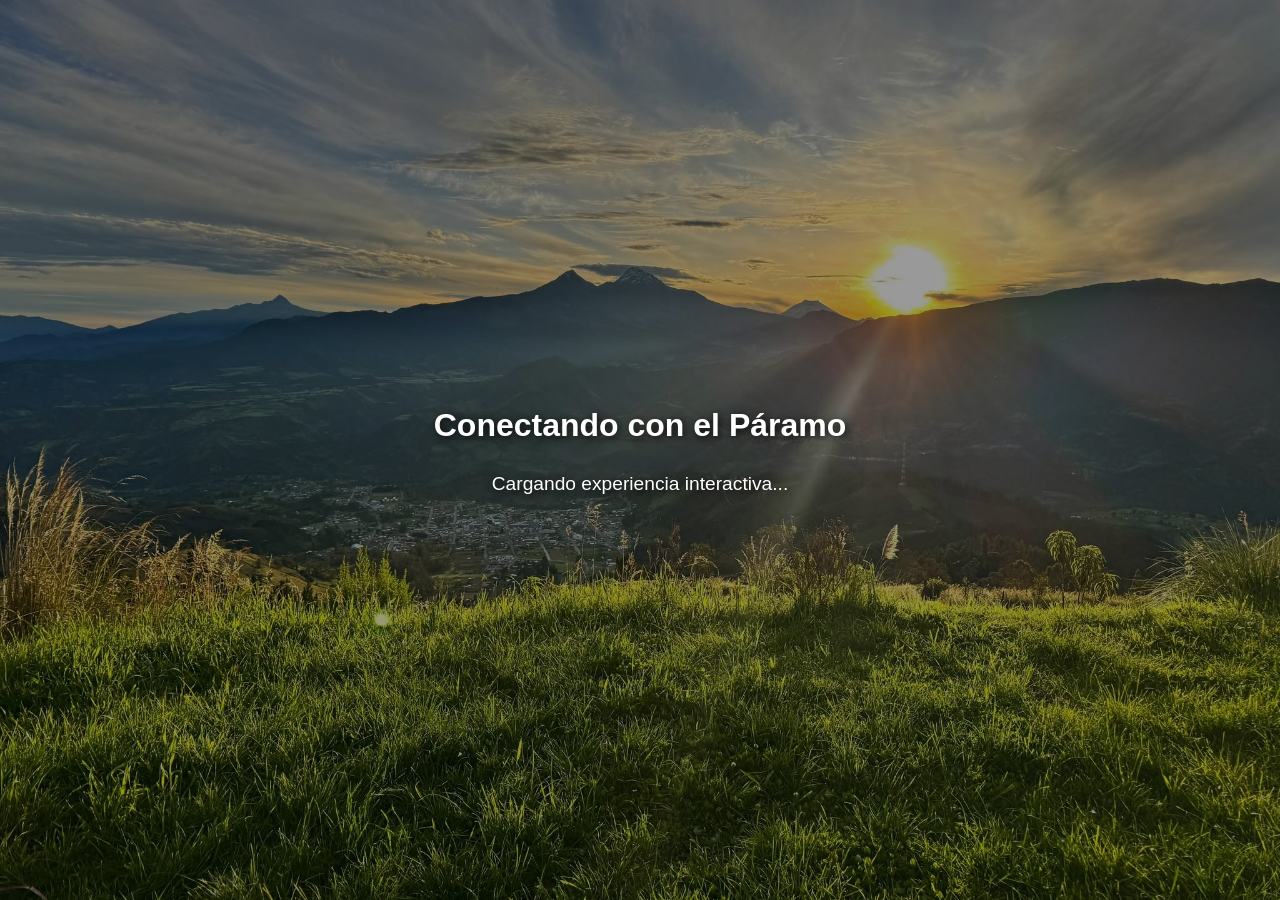
==== index.html @ f32546e9 "index con responsive" ====
<!doctype html>
<html lang="en">
    <head>
        <meta charset="utf-8">
        <meta http-equiv="X-UA-Compatible" content="IE=edge">
        <meta name="viewport" content="width=device-width, initial-scale=1.0, maximum-scale=1.0, user-scalable=no" />        <meta name="mobile-web-app-capable" content="yes">
        <meta name="apple-mobile-web-app-capable" content="yes">
        <link rel="stylesheet" href="css/leaflet.css">
        <link rel="stylesheet" href="css/L.Control.Layers.Tree.css">
        <link rel="stylesheet" href="css/qgis2web.css">
        <link rel="stylesheet" href="css/fontawesome-all.min.css">
        <link rel="stylesheet" href="css/leaflet-search.css">
        <link rel="stylesheet" href="css/leaflet.photon.css">
        <link rel="stylesheet" href="css/leaflet-measure.css">
        <style>
        html, body, #map {
            width: 100%;
            height: 100%;
            padding: 0;
            margin: 0;
        }
        </style>
        <title></title>
        <style>
    /* Diseño Responsivo SP */
    @media (max-width: 768px) {
        #panel-contexto-SP {
            /* Centra el panel ignorando el left de 60px */
            left: 50% !important;
            transform: translateX(-50%) !important;
            width: 90% !important; /* Toma el 90% del ancho del celular */
            top: 10px !important;
            padding: 15px !important;
        }
        
        #panel-contexto-SP h2 {
            font-size: 1.2rem !important;
        }

        /* Baja los botones de zoom de Leaflet para que el panel no los tape */
        .leaflet-top.leaflet-left {
            top: 280px !important; 
        }

        /* Ajusta el tamaño de la fuente en el Splash Screen */
        #splashScreen_SP h1 {
            font-size: 1.8rem !important;
            text-align: center;
            padding: 0 10px;
        }
    }
</style>
    </head>
    <body>
<!-- PANTALLA DE CARGA (Splash Screen) -->
<div id="splashScreen_SP" style="
    position: fixed; 
    z-index: 9999; 
    top: 0; 
    left: 0; 
    width: 100%; 
    height: 100%; 
    background-image: url('fotos/carrusel.jpg'); /* Asegúrate de poner aquí el nombre real de tu foto */
    background-size: cover; 
    background-position: center; 
    display: flex; 
    flex-direction: column; 
    justify-content: center; 
    align-items: center; 
    transition: opacity 1s ease; 
    color: white; 
    font-family: sans-serif;
    text-shadow: 2px 2px 8px rgba(0,0,0,0.9); /* Sombra intensa para que el texto resalte */
    ">
    
    <!-- Capa oscura semitransparente para no perder legibilidad si la foto es muy brillante -->
    <div style="position: absolute; top: 0; left: 0; width: 100%; height: 100%; background: rgba(0, 0, 0, 0.4); z-index: -1;"></div>
    
    <h1 style="margin-bottom: 10px; z-index: 1;">Conectando con el Páramo</h1>
    <p style="font-size: 1.2rem; z-index: 1;">Cargando experiencia interactiva...</p>
</div>

<!-- Panel de Contexto -->
<div id="panel-contexto-SP" style="
    position: absolute; 
    top: 20px; 
    left: 60px; /* Lo movemos un poco a la derecha para que no tape los botones de zoom */
    z-index: 1000; /* Obliga al cuadro a flotar SOBRE el mapa */
    background: rgba(255, 255, 255, 0.95); 
    padding: 20px; 
    border-radius: 12px; 
    width: 320px; 
    box-shadow: 0px 4px 15px rgba(0,0,0,0.3);
    font-family: Arial, sans-serif;">
    
    <h2 style="color: #2c7a3f; margin-top: 0;">Sendero Interpretativo</h2>
    <p style="font-size: 14px; color: #333; line-height: 1.5;">
        Bienvenido al mapa interactivo de Sigchos. Explora la riqueza del ecosistema haciendo clic en cada una de las paradas. 
        Este recorrido conecta el conocimiento ancestral con la conservación del páramo.
    </p>
    
    <!-- Carrusel de fotos deslizable -->
    <div style="display: flex; overflow-x: auto; gap: 10px; padding-bottom: 5px; margin-top: 15px;">
        <!-- Foto 1 -->
        <img src="fotos/imagen8.jpeg" alt="Vista del sendero" style="height: 140px; width: auto; border-radius: 8px; flex-shrink: 0; object-fit: cover;">
        <!-- Foto 2 -->
        <img src="fotos/carrusel3.jpg" alt="Vista del ecosistema" style="height: 140px; width: auto; border-radius: 8px; flex-shrink: 0; object-fit: cover;">
        <!-- Foto 3 -->
        <img src="fotos/carrusel2.jpg" alt="Vista del recorrido" style="height: 140px; width: auto; border-radius: 8px; flex-shrink: 0; object-fit: cover;">
    </div>
    
</div>
</div>
        <div id="map">
        </div>
        <script src="js/qgis2web_expressions.js"></script>
        <script src="js/leaflet.js"></script>
        <script src="js/L.Control.Layers.Tree.min.js"></script>
        <script src="js/leaflet.rotatedMarker.js"></script>
        <script src="js/leaflet.pattern.js"></script>
        <script src="js/leaflet-hash.js"></script>
        <script src="js/Autolinker.min.js"></script>
        <script src="js/rbush.min.js"></script>
        <script src="js/labelgun.min.js"></script>
        <script src="js/labels.js"></script>
        <script src="js/leaflet.photon.js"></script>
        <script src="js/leaflet-measure.js"></script>
        <script src="js/leaflet-search.js"></script>
        <script src="data/ProvinciaCotopaxi_1.js"></script>
        <script src="data/LodgeIntiAmanta_2.js"></script>
        <script src="data/CantnSigchos_3.js"></script>
        <script src="data/puntos_interactivos_4.js"></script>
        <script src="data/Sendero_5.js"></script>
        <script>
        var map = L.map('map', {
            zoomControl:false, maxZoom:28, minZoom:1
        }).fitBounds([[-0.7333629270259919,-78.93676258982966],[-0.7098990070241081,-78.90388383290393]]);
        var hash = new L.Hash(map);
        map.attributionControl.setPrefix('<a href="https://github.com/qgis2web/qgis2web" target="_blank">qgis2web</a> &middot; <a href="https://leafletjs.com" title="A JS library for interactive maps">Leaflet</a> &middot; <a href="https://qgis.org">QGIS</a>');
        var autolinker = new Autolinker({truncate: {length: 30, location: 'smart'}});
        // remove popup's row if "visible-with-data"
        function removeEmptyRowsFromPopupContent(content, feature) {
         var tempDiv = document.createElement('div');
         tempDiv.innerHTML = content;
         var rows = tempDiv.querySelectorAll('tr');
         for (var i = 0; i < rows.length; i++) {
             var td = rows[i].querySelector('td.visible-with-data');
             var key = td ? td.id : '';
             if (td && td.classList.contains('visible-with-data') && feature.properties[key] == null) {
                 rows[i].parentNode.removeChild(rows[i]);
             }
         }
         return tempDiv.innerHTML;
        }
        // modify popup if contains media
        function addClassToPopupIfMedia(content, popup) {
            var tempDiv = document.createElement('div');
            tempDiv.innerHTML = content;
            var imgTd = tempDiv.querySelector('td img');
            if (imgTd) {
                var src = imgTd.getAttribute('src');
                if (/\.(jpg|jpeg|png|gif|bmp|webp|avif)$/i.test(src)) {
                    popup._contentNode.classList.add('media');
                    var img = popup._contentNode.querySelector('td img');
                    if (img) {
                        // If already loaded (cache), update immediately
                        if (img.complete && img.naturalHeight > 0) {
                            popup.update();
                        } else {
                            img.addEventListener('load', function() {
                                popup.update();
                            });
                            img.addEventListener('error', function() {
                                popup.update();
                            });
                        }
                    }
                } else if (/\.(mp3|wav|ogg|aac)$/i.test(src)) {
                    var audio = document.createElement('audio');
                    audio.controls = true;
                    audio.src = src;
                    imgTd.parentNode.replaceChild(audio, imgTd);
                    popup._contentNode.classList.add('media');
                    setTimeout(function() {
                        popup.setContent(tempDiv.innerHTML);
                        popup.update();
                    }, 10);
                } else if (/\.(mp4|webm|ogg|mov)$/i.test(src)) {
                    var video = document.createElement('video');
                    video.controls = true;
                    video.src = src;
                    video.style.width = "400px";
                    video.style.height = "300px";
                    video.style.maxHeight = "60vh";
                    video.style.maxWidth = "60vw";
                    imgTd.parentNode.replaceChild(video, imgTd);
                    popup._contentNode.classList.add('media');
                    // Aggiorna il popup quando il video carica i metadati
                    video.addEventListener('loadedmetadata', function() {
                        popup.update();
                    });
                    setTimeout(function() {
                        popup.setContent(tempDiv.innerHTML);
                        popup.update();
                    }, 10);
                } else {
                    popup._contentNode.classList.remove('media');
                }
            } else {
                popup._contentNode.classList.remove('media');
            }
        }
        var zoomControl = L.control.zoom({
            position: 'topleft'
        }).addTo(map);
        var measureControl = new L.Control.Measure({
            position: 'topleft',
            primaryLengthUnit: 'meters',
            secondaryLengthUnit: 'kilometers',
            primaryAreaUnit: 'sqmeters',
            secondaryAreaUnit: 'hectares'
        });
        measureControl.addTo(map);
        document.getElementsByClassName('leaflet-control-measure-toggle')[0].innerHTML = '';
        document.getElementsByClassName('leaflet-control-measure-toggle')[0].className += ' fas fa-ruler';
        var bounds_group = new L.featureGroup([]);
        function setBounds() {
        }
        map.createPane('pane_GoogleSatellite_0');
        map.getPane('pane_GoogleSatellite_0').style.zIndex = 400;
        var layer_GoogleSatellite_0 = L.tileLayer('https://mt1.google.com/vt/lyrs=s&x={x}&y={y}&z={z}', {
            pane: 'pane_GoogleSatellite_0',
            opacity: 1.0,
            attribution: '<a href="https://www.google.at/permissions/geoguidelines/attr-guide.html">Map data ©2015 Google</a>',
            minZoom: 1,
            maxZoom: 28,
            minNativeZoom: 0,
            maxNativeZoom: 20
        });
        layer_GoogleSatellite_0;
        map.addLayer(layer_GoogleSatellite_0);
        function pop_ProvinciaCotopaxi_1(feature, layer) {
            var popupContent = '<table>\
                    <tr>\
                        <td colspan="2">' + (feature.properties['GID_1'] !== null ? autolinker.link(String(feature.properties['GID_1']).replace(/'/g, '\'').toLocaleString()) : '') + '</td>\
                    </tr>\
                    <tr>\
                        <td colspan="2">' + (feature.properties['GID_0'] !== null ? autolinker.link(String(feature.properties['GID_0']).replace(/'/g, '\'').toLocaleString()) : '') + '</td>\
                    </tr>\
                    <tr>\
                        <td colspan="2">' + (feature.properties['COUNTRY'] !== null ? autolinker.link(String(feature.properties['COUNTRY']).replace(/'/g, '\'').toLocaleString()) : '') + '</td>\
                    </tr>\
                    <tr>\
                        <td colspan="2">' + (feature.properties['NAME_1'] !== null ? autolinker.link(String(feature.properties['NAME_1']).replace(/'/g, '\'').toLocaleString()) : '') + '</td>\
                    </tr>\
                    <tr>\
                        <td colspan="2">' + (feature.properties['VARNAME_1'] !== null ? autolinker.link(String(feature.properties['VARNAME_1']).replace(/'/g, '\'').toLocaleString()) : '') + '</td>\
                    </tr>\
                    <tr>\
                        <td colspan="2">' + (feature.properties['NL_NAME_1'] !== null ? autolinker.link(String(feature.properties['NL_NAME_1']).replace(/'/g, '\'').toLocaleString()) : '') + '</td>\
                    </tr>\
                    <tr>\
                        <td colspan="2">' + (feature.properties['TYPE_1'] !== null ? autolinker.link(String(feature.properties['TYPE_1']).replace(/'/g, '\'').toLocaleString()) : '') + '</td>\
                    </tr>\
                    <tr>\
                        <td colspan="2">' + (feature.properties['ENGTYPE_1'] !== null ? autolinker.link(String(feature.properties['ENGTYPE_1']).replace(/'/g, '\'').toLocaleString()) : '') + '</td>\
                    </tr>\
                    <tr>\
                        <td colspan="2">' + (feature.properties['CC_1'] !== null ? autolinker.link(String(feature.properties['CC_1']).replace(/'/g, '\'').toLocaleString()) : '') + '</td>\
                    </tr>\
                    <tr>\
                        <td colspan="2">' + (feature.properties['HASC_1'] !== null ? autolinker.link(String(feature.properties['HASC_1']).replace(/'/g, '\'').toLocaleString()) : '') + '</td>\
                    </tr>\
                    <tr>\
                        <td colspan="2">' + (feature.properties['ISO_1'] !== null ? autolinker.link(String(feature.properties['ISO_1']).replace(/'/g, '\'').toLocaleString()) : '') + '</td>\
                    </tr>\
                </table>';
            var content = removeEmptyRowsFromPopupContent(popupContent, feature);
			layer.on('popupopen', function(e) {
				addClassToPopupIfMedia(content, e.popup);
			});
			layer.bindPopup(content, { maxHeight: 400 });
        }

        function style_ProvinciaCotopaxi_1_0() {
            return {
                pane: 'pane_ProvinciaCotopaxi_1',
                opacity: 1,
                color: 'rgba(255,255,255,1.0)',
                dashArray: '',
                lineCap: 'butt',
                lineJoin: 'miter',
                weight: 3.0, 
                fill: true,
                fillOpacity: 1,
                fillColor: 'rgba(224,142,94,0.3058823529411765)',
                interactive: false,
            }
        }
        map.createPane('pane_ProvinciaCotopaxi_1');
        map.getPane('pane_ProvinciaCotopaxi_1').style.zIndex = 401;
        map.getPane('pane_ProvinciaCotopaxi_1').style['mix-blend-mode'] = 'normal';
        var layer_ProvinciaCotopaxi_1 = new L.geoJson(json_ProvinciaCotopaxi_1, {
            attribution: '',
            interactive: false,
            dataVar: 'json_ProvinciaCotopaxi_1',
            layerName: 'layer_ProvinciaCotopaxi_1',
            pane: 'pane_ProvinciaCotopaxi_1',
            onEachFeature: pop_ProvinciaCotopaxi_1,
            style: style_ProvinciaCotopaxi_1_0,
        });
        bounds_group.addLayer(layer_ProvinciaCotopaxi_1);
        map.addLayer(layer_ProvinciaCotopaxi_1);
        function pop_LodgeIntiAmanta_2(feature, layer) {
            var popupContent = '<table>\
                    <tr>\
                        <th scope="row">Lugar</th>\
                        <td class="visible-with-data" id="Lugar">' + (feature.properties['Lugar'] !== null ? autolinker.link(String(feature.properties['Lugar']).replace(/'/g, '\'').toLocaleString()) : '') + '</td>\
                    </tr>\
                </table>';
            var content = removeEmptyRowsFromPopupContent(popupContent, feature);
			layer.on('popupopen', function(e) {
				addClassToPopupIfMedia(content, e.popup);
			});
			layer.bindPopup(content, { maxHeight: 400 });
        }

        function style_LodgeIntiAmanta_2_0() {
            return {
                pane: 'pane_LodgeIntiAmanta_2',
                radius: 8.0,
                opacity: 1,
                color: 'rgba(128,17,25,1.0)',
                dashArray: '',
                lineCap: 'butt',
                lineJoin: 'miter',
                weight: 2.0,
                fill: true,
                fillOpacity: 1,
                fillColor: 'rgba(219,128,26,1.0)',
                interactive: true,
            }
        }
        map.createPane('pane_LodgeIntiAmanta_2');
        map.getPane('pane_LodgeIntiAmanta_2').style.zIndex = 402;
        map.getPane('pane_LodgeIntiAmanta_2').style['mix-blend-mode'] = 'normal';
        var layer_LodgeIntiAmanta_2 = new L.geoJson(json_LodgeIntiAmanta_2, {
            attribution: '',
            interactive: true,
            dataVar: 'json_LodgeIntiAmanta_2',
            layerName: 'layer_LodgeIntiAmanta_2',
            pane: 'pane_LodgeIntiAmanta_2',
            onEachFeature: pop_LodgeIntiAmanta_2,
            pointToLayer: function (feature, latlng) {
                var context = {
                    feature: feature,
                    variables: {}
                };
                return L.circleMarker(latlng, style_LodgeIntiAmanta_2_0(feature));
            },
        });
        bounds_group.addLayer(layer_LodgeIntiAmanta_2);
        map.addLayer(layer_LodgeIntiAmanta_2);
        function pop_CantnSigchos_3(feature, layer) {
            var popupContent = '<table>\
                    <tr>\
                        <td colspan="2">' + (feature.properties['GID_2'] !== null ? autolinker.link(String(feature.properties['GID_2']).replace(/'/g, '\'').toLocaleString()) : '') + '</td>\
                    </tr>\
                    <tr>\
                        <td colspan="2">' + (feature.properties['GID_0'] !== null ? autolinker.link(String(feature.properties['GID_0']).replace(/'/g, '\'').toLocaleString()) : '') + '</td>\
                    </tr>\
                    <tr>\
                        <td colspan="2">' + (feature.properties['COUNTRY'] !== null ? autolinker.link(String(feature.properties['COUNTRY']).replace(/'/g, '\'').toLocaleString()) : '') + '</td>\
                    </tr>\
                    <tr>\
                        <td colspan="2">' + (feature.properties['GID_1'] !== null ? autolinker.link(String(feature.properties['GID_1']).replace(/'/g, '\'').toLocaleString()) : '') + '</td>\
                    </tr>\
                    <tr>\
                        <td colspan="2">' + (feature.properties['NAME_1'] !== null ? autolinker.link(String(feature.properties['NAME_1']).replace(/'/g, '\'').toLocaleString()) : '') + '</td>\
                    </tr>\
                    <tr>\
                        <td colspan="2">' + (feature.properties['NL_NAME_1'] !== null ? autolinker.link(String(feature.properties['NL_NAME_1']).replace(/'/g, '\'').toLocaleString()) : '') + '</td>\
                    </tr>\
                    <tr>\
                        <td colspan="2">' + (feature.properties['NAME_2'] !== null ? autolinker.link(String(feature.properties['NAME_2']).replace(/'/g, '\'').toLocaleString()) : '') + '</td>\
                    </tr>\
                    <tr>\
                        <td colspan="2">' + (feature.properties['VARNAME_2'] !== null ? autolinker.link(String(feature.properties['VARNAME_2']).replace(/'/g, '\'').toLocaleString()) : '') + '</td>\
                    </tr>\
                    <tr>\
                        <td colspan="2">' + (feature.properties['NL_NAME_2'] !== null ? autolinker.link(String(feature.properties['NL_NAME_2']).replace(/'/g, '\'').toLocaleString()) : '') + '</td>\
                    </tr>\
                    <tr>\
                        <td colspan="2">' + (feature.properties['TYPE_2'] !== null ? autolinker.link(String(feature.properties['TYPE_2']).replace(/'/g, '\'').toLocaleString()) : '') + '</td>\
                    </tr>\
                    <tr>\
                        <td colspan="2">' + (feature.properties['ENGTYPE_2'] !== null ? autolinker.link(String(feature.properties['ENGTYPE_2']).replace(/'/g, '\'').toLocaleString()) : '') + '</td>\
                    </tr>\
                    <tr>\
                        <td colspan="2">' + (feature.properties['CC_2'] !== null ? autolinker.link(String(feature.properties['CC_2']).replace(/'/g, '\'').toLocaleString()) : '') + '</td>\
                    </tr>\
                    <tr>\
                        <td colspan="2">' + (feature.properties['HASC_2'] !== null ? autolinker.link(String(feature.properties['HASC_2']).replace(/'/g, '\'').toLocaleString()) : '') + '</td>\
                    </tr>\
                </table>';
            var content = removeEmptyRowsFromPopupContent(popupContent, feature);
			layer.on('popupopen', function(e) {
				addClassToPopupIfMedia(content, e.popup);
			});
			layer.bindPopup(content, { maxHeight: 400 });
        }

        function style_CantnSigchos_3_0() {
            return {
                pane: 'pane_CantnSigchos_3',
                opacity: 1,
                color: 'rgba(255,255,255,1.0)',
                dashArray: '',
                lineCap: 'butt',
                lineJoin: 'miter',
                weight: 3.0, 
                fill: true,
                fillOpacity: 1,
                fillColor: 'rgba(36,160,111,0.2784313725490196)',
                interactive: false,
            }
        }
        map.createPane('pane_CantnSigchos_3');
        map.getPane('pane_CantnSigchos_3').style.zIndex = 403;
        map.getPane('pane_CantnSigchos_3').style['mix-blend-mode'] = 'normal';
        var layer_CantnSigchos_3 = new L.geoJson(json_CantnSigchos_3, {
            attribution: '',
            interactive: false,
            dataVar: 'json_CantnSigchos_3',
            layerName: 'layer_CantnSigchos_3',
            pane: 'pane_CantnSigchos_3',
            onEachFeature: pop_CantnSigchos_3,
            style: style_CantnSigchos_3_0,
        });
        bounds_group.addLayer(layer_CantnSigchos_3);
        map.addLayer(layer_CantnSigchos_3);
        function pop_puntos_interactivos_4(feature, layer) {
            var popupContent = '<table>\
                    <tr>\
                        <td colspan="2">' + (feature.properties['Nombre'] !== null ? autolinker.link(String(feature.properties['Nombre']).replace(/'/g, '\'').toLocaleString()) : '') + '</td>\
                    </tr>\
                    <tr>\
                        <th scope="row">Elevacion</th>\
                        <td class="visible-with-data" id="Elevacion">' + (feature.properties['Elevacion'] !== null ? autolinker.link(String(feature.properties['Elevacion']).replace(/'/g, '\'').toLocaleString()) : '') + '</td>\
                    </tr>\
                    <tr>\
                        <th scope="row">Latitud</th>\
                        <td class="visible-with-data" id="Latitud">' + (feature.properties['Latitud'] !== null ? autolinker.link(String(feature.properties['Latitud']).replace(/'/g, '\'').toLocaleString()) : '') + '</td>\
                    </tr>\
                    <tr>\
                        <th scope="row">Longitud</th>\
                        <td class="visible-with-data" id="Longitud">' + (feature.properties['Longitud'] !== null ? autolinker.link(String(feature.properties['Longitud']).replace(/'/g, '\'').toLocaleString()) : '') + '</td>\
                    </tr>\
                    <tr>\
                        <td colspan="2"><strong>Descrip</strong><br />' + (feature.properties['Descrip'] !== null ? autolinker.link(String(feature.properties['Descrip']).replace(/'/g, '\'').toLocaleString()) : '') + '</td>\
                    </tr>\
                    <tr>\
                        <td colspan="2"><strong>Imagen</strong><br />' + (feature.properties['Imagen'] !== null ? autolinker.link(String(feature.properties['Imagen']).replace(/'/g, '\'').toLocaleString()) : '') + '</td>\
                    </tr>\
                </table>';
            var content = removeEmptyRowsFromPopupContent(popupContent, feature);
			layer.on('popupopen', function(e) {
				addClassToPopupIfMedia(content, e.popup);
			});
			layer.bindPopup(content, { maxHeight: 400 });
        }

        function style_puntos_interactivos_4_0() {
            return {
                pane: 'pane_puntos_interactivos_4',
                radius: 8.0,
                opacity: 1,
                color: 'rgba(35,35,35,1.0)',
                dashArray: '',
                lineCap: 'butt',
                lineJoin: 'miter',
                weight: 1,
                fill: true,
                fillOpacity: 1,
                fillColor: 'rgba(164,113,88,1.0)',
                interactive: true,
            }
        }
        map.createPane('pane_puntos_interactivos_4');
        map.getPane('pane_puntos_interactivos_4').style.zIndex = 404;
        map.getPane('pane_puntos_interactivos_4').style['mix-blend-mode'] = 'normal';
        var layer_puntos_interactivos_4 = new L.geoJson(json_puntos_interactivos_4, {
            attribution: '',
            interactive: true,
            dataVar: 'json_puntos_interactivos_4',
            layerName: 'layer_puntos_interactivos_4',
            pane: 'pane_puntos_interactivos_4',
            onEachFeature: pop_puntos_interactivos_4,
            pointToLayer: function (feature, latlng) {
                var context = {
                    feature: feature,
                    variables: {}
                };
                return L.circleMarker(latlng, style_puntos_interactivos_4_0(feature));
            },
        });
        bounds_group.addLayer(layer_puntos_interactivos_4);
        map.addLayer(layer_puntos_interactivos_4);
        function pop_Sendero_5(feature, layer) {
        }

        function style_Sendero_5_0() {
            return {
                pane: 'pane_Sendero_5',
                opacity: 1,
                color: 'rgba(255,255,255,1.0)',
                dashArray: '',
                lineCap: 'square',
                lineJoin: 'bevel',
                weight: 3.0,
                fillOpacity: 0,
                interactive: true,
            }
        }
        map.createPane('pane_Sendero_5');
        map.getPane('pane_Sendero_5').style.zIndex = 405;
        map.getPane('pane_Sendero_5').style['mix-blend-mode'] = 'normal';
        var layer_Sendero_5 = new L.geoJson(json_Sendero_5, {
            attribution: '',
            interactive: true,
            dataVar: 'json_Sendero_5',
            layerName: 'layer_Sendero_5',
            pane: 'pane_Sendero_5',
            onEachFeature: pop_Sendero_5,
            style: style_Sendero_5_0,
        });
        bounds_group.addLayer(layer_Sendero_5);
        map.addLayer(layer_Sendero_5);
        var overlaysTree = [
            {label: '<img src="legend/Sendero_5.png" /> Sendero', layer: layer_Sendero_5},
            {label: '<img src="legend/puntos_interactivos_4.png" /> puntos_interactivos', layer: layer_puntos_interactivos_4},
            {label: '<img src="legend/CantnSigchos_3.png" /> Cantón Sigchos', layer: layer_CantnSigchos_3},
            {label: '<img src="legend/LodgeIntiAmanta_2.png" /> Lodge Inti Amanta', layer: layer_LodgeIntiAmanta_2},
            {label: '<img src="legend/ProvinciaCotopaxi_1.png" /> Provincia Cotopaxi', layer: layer_ProvinciaCotopaxi_1},
            {label: "Google Satellite", layer: layer_GoogleSatellite_0},]
        var lay = L.control.layers.tree(null, overlaysTree,{
            //namedToggle: true,
            //selectorBack: false,
            //closedSymbol: '&#8862; &#x1f5c0;',
            //openedSymbol: '&#8863; &#x1f5c1;',
            //collapseAll: 'Collapse all',
            //expandAll: 'Expand all',
            collapsed: true,
        });
        lay.addTo(map);
        setBounds();
        var i = 0;
        layer_ProvinciaCotopaxi_1.eachLayer(function(layer) {
            var context = {
                feature: layer.feature,
                variables: {}
            };
            layer.bindTooltip((layer.feature.properties['NAME_1'] !== null?String('<div style="color: #323232; font-size: 12pt; font-family: \'Open Sans\', sans-serif;">' + layer.feature.properties['NAME_1']) + '</div>':''), {permanent: true, offset: [-0, -16], className: 'css_ProvinciaCotopaxi_1'});
            labels.push(layer);
            totalMarkers += 1;
              layer.added = true;
              addLabel(layer, i);
              i++;
        });
        var i = 0;
        layer_LodgeIntiAmanta_2.eachLayer(function(layer) {
            var context = {
                feature: layer.feature,
                variables: {}
            };
            layer.bindTooltip((layer.feature.properties['Lugar'] !== null?String('<div style="color: #ecebeb; font-size: 6pt; font-family: \'Open Sans\', sans-serif;">' + layer.feature.properties['Lugar']) + '</div>':''), {permanent: true, offset: [-0, -16], className: 'css_LodgeIntiAmanta_2'});
            labels.push(layer);
            totalMarkers += 1;
              layer.added = true;
              addLabel(layer, i);
              i++;
        });
        var i = 0;
        layer_CantnSigchos_3.eachLayer(function(layer) {
            var context = {
                feature: layer.feature,
                variables: {}
            };
            layer.bindTooltip((layer.feature.properties['NAME_2'] !== null?String('<div style="color: #323232; font-size: 13pt; font-family: \'Open Sans\', sans-serif;">' + layer.feature.properties['NAME_2']) + '</div>':''), {permanent: true, offset: [-0, -16], className: 'css_CantnSigchos_3'});
            labels.push(layer);
            totalMarkers += 1;
              layer.added = true;
              addLabel(layer, i);
              i++;
        });
        map.addControl(new L.Control.Search({
            layer: layer_CantnSigchos_3,
            initial: false,
            hideMarkerOnCollapse: true,
            propertyName: 'NAME_2'}));
        if (typeof url === 'undefined') {
            document.getElementsByClassName('search-button')[0].className += ' fa fa-binoculars';
        } else {
            document.getElementsByClassName('search-button')[1].className += ' fa fa-binoculars';
        }
        resetLabels([layer_ProvinciaCotopaxi_1,layer_LodgeIntiAmanta_2,layer_CantnSigchos_3]);
        map.on("zoomend", function(){
            resetLabels([layer_ProvinciaCotopaxi_1,layer_LodgeIntiAmanta_2,layer_CantnSigchos_3]);
        });
        map.on("layeradd", function(){
            resetLabels([layer_ProvinciaCotopaxi_1,layer_LodgeIntiAmanta_2,layer_CantnSigchos_3]);
        });
        map.on("layerremove", function(){
            resetLabels([layer_ProvinciaCotopaxi_1,layer_LodgeIntiAmanta_2,layer_CantnSigchos_3]);
        });
        window.addEventListener('load', function() {
    setTimeout(function() {
        let splashSP = document.getElementById('splashScreen_SP');
        splashSP.style.opacity = '0';
        setTimeout(function() { 
            splashSP.style.display = 'none'; 
        }, 1000); // Espera a que termine la transición CSS
    }, 2500); // Tiempo que dura la pantalla visible
});
        </script>
                
    </body>
</html>
---- css/leaflet.css ----
/* required styles */

.leaflet-pane,
.leaflet-tile,
.leaflet-marker-icon,
.leaflet-marker-shadow,
.leaflet-tile-container,
.leaflet-pane > svg,
.leaflet-pane > canvas,
.leaflet-zoom-box,
.leaflet-image-layer,
.leaflet-layer {
	position: absolute;
	left: 0;
	top: 0;
	}
.leaflet-container {
	overflow: hidden;
	}
.leaflet-tile,
.leaflet-marker-icon,
.leaflet-marker-shadow {
	-webkit-user-select: none;
	   -moz-user-select: none;
	        user-select: none;
	  -webkit-user-drag: none;
	}
/* Prevents IE11 from highlighting tiles in blue */
.leaflet-tile::selection {
	background: transparent;
}
/* Safari renders non-retina tile on retina better with this, but Chrome is worse */
.leaflet-safari .leaflet-tile {
	image-rendering: -webkit-optimize-contrast;
	}
/* hack that prevents hw layers "stretching" when loading new tiles */
.leaflet-safari .leaflet-tile-container {
	width: 1600px;
	height: 1600px;
	-webkit-transform-origin: 0 0;
	}
.leaflet-marker-icon,
.leaflet-marker-shadow {
	display: block;
	}
/* .leaflet-container svg: reset svg max-width decleration shipped in Joomla! (joomla.org) 3.x */
/* .leaflet-container img: map is broken in FF if you have max-width: 100% on tiles */
.leaflet-container .leaflet-overlay-pane svg {
	max-width: none !important;
	max-height: none !important;
	}
.leaflet-container .leaflet-marker-pane img,
.leaflet-container .leaflet-shadow-pane img,
.leaflet-container .leaflet-tile-pane img,
.leaflet-container img.leaflet-image-layer,
.leaflet-container .leaflet-tile {
	max-width: none !important;
	max-height: none !important;
	width: auto;
	padding: 0;
	}

.leaflet-container img.leaflet-tile {
	/* See: https://bugs.chromium.org/p/chromium/issues/detail?id=600120 */
	mix-blend-mode: plus-lighter;
}

.leaflet-container.leaflet-touch-zoom {
	-ms-touch-action: pan-x pan-y;
	touch-action: pan-x pan-y;
	}
.leaflet-container.leaflet-touch-drag {
	-ms-touch-action: pinch-zoom;
	/* Fallback for FF which doesn't support pinch-zoom */
	touch-action: none;
	touch-action: pinch-zoom;
}
.leaflet-container.leaflet-touch-drag.leaflet-touch-zoom {
	-ms-touch-action: none;
	touch-action: none;
}
.leaflet-container {
	-webkit-tap-highlight-color: transparent;
}
.leaflet-container a {
	-webkit-tap-highlight-color: rgba(51, 181, 229, 0.4);
}
.leaflet-tile {
	filter: inherit;
	visibility: hidden;
	}
.leaflet-tile-loaded {
	visibility: inherit;
	}
.leaflet-zoom-box {
	width: 0;
	height: 0;
	-moz-box-sizing: border-box;
	     box-sizing: border-box;
	z-index: 800;
	}
/* workaround for https://bugzilla.mozilla.org/show_bug.cgi?id=888319 */
.leaflet-overlay-pane svg {
	-moz-user-select: none;
	}

.leaflet-pane         { z-index: 400; }

.leaflet-tile-pane    { z-index: 200; }
.leaflet-overlay-pane { z-index: 400; }
.leaflet-shadow-pane  { z-index: 500; }
.leaflet-marker-pane  { z-index: 600; }
.leaflet-tooltip-pane   { z-index: 650; }
.leaflet-popup-pane   { z-index: 700; }

.leaflet-map-pane canvas { z-index: 100; }
.leaflet-map-pane svg    { z-index: 200; }

.leaflet-vml-shape {
	width: 1px;
	height: 1px;
	}
.lvml {
	behavior: url(#default#VML);
	display: inline-block;
	position: absolute;
	}


/* control positioning */

.leaflet-control {
	position: relative;
	z-index: 800;
	pointer-events: visiblePainted; /* IE 9-10 doesn't have auto */
	pointer-events: auto;
	}
.leaflet-top,
.leaflet-bottom {
	position: absolute;
	z-index: 1000;
	pointer-events: none;
	}
.leaflet-top {
	top: 0;
	}
.leaflet-right {
	right: 0;
	}
.leaflet-bottom {
	bottom: 0;
	}
.leaflet-left {
	left: 0;
	}
.leaflet-control {
	float: left;
	clear: both;
	}
.leaflet-right .leaflet-control {
	float: right;
	}
.leaflet-top .leaflet-control {
	margin-top: 10px;
	}
.leaflet-bottom .leaflet-control {
	margin-bottom: 10px;
	}
.leaflet-left .leaflet-control {
	margin-left: 10px;
	}
.leaflet-right .leaflet-control {
	margin-right: 10px;
	}


/* zoom and fade animations */

.leaflet-fade-anim .leaflet-popup {
	opacity: 0;
	-webkit-transition: opacity 0.2s linear;
	   -moz-transition: opacity 0.2s linear;
	        transition: opacity 0.2s linear;
	}
.leaflet-fade-anim .leaflet-map-pane .leaflet-popup {
	opacity: 1;
	}
.leaflet-zoom-animated {
	-webkit-transform-origin: 0 0;
	    -ms-transform-origin: 0 0;
	        transform-origin: 0 0;
	}
svg.leaflet-zoom-animated {
	will-change: transform;
}

.leaflet-zoom-anim .leaflet-zoom-animated {
	-webkit-transition: -webkit-transform 0.25s cubic-bezier(0,0,0.25,1);
	   -moz-transition:    -moz-transform 0.25s cubic-bezier(0,0,0.25,1);
	        transition:         transform 0.25s cubic-bezier(0,0,0.25,1);
	}
.leaflet-zoom-anim .leaflet-tile,
.leaflet-pan-anim .leaflet-tile {
	-webkit-transition: none;
	   -moz-transition: none;
	        transition: none;
	}

.leaflet-zoom-anim .leaflet-zoom-hide {
	visibility: hidden;
	}


/* cursors */

.leaflet-interactive {
	cursor: pointer;
	}
.leaflet-grab {
	cursor: -webkit-grab;
	cursor:    -moz-grab;
	cursor:         grab;
	}
.leaflet-crosshair,
.leaflet-crosshair .leaflet-interactive {
	cursor: crosshair;
	}
.leaflet-popup-pane,
.leaflet-control {
	cursor: auto;
	}
.leaflet-dragging .leaflet-grab,
.leaflet-dragging .leaflet-grab .leaflet-interactive,
.leaflet-dragging .leaflet-marker-draggable {
	cursor: move;
	cursor: -webkit-grabbing;
	cursor:    -moz-grabbing;
	cursor:         grabbing;
	}

/* marker & overlays interactivity */
.leaflet-marker-icon,
.leaflet-marker-shadow,
.leaflet-image-layer,
.leaflet-pane > svg path,
.leaflet-tile-container {
	pointer-events: none;
	}

.leaflet-marker-icon.leaflet-interactive,
.leaflet-image-layer.leaflet-interactive,
.leaflet-pane > svg path.leaflet-interactive,
svg.leaflet-image-layer.leaflet-interactive path {
	pointer-events: visiblePainted; /* IE 9-10 doesn't have auto */
	pointer-events: auto;
	}

/* visual tweaks */

.leaflet-container {
	background: #ddd;
	outline-offset: 1px;
	}
.leaflet-container a {
	color: #0078A8;
	}
.leaflet-zoom-box {
	border: 2px dotted #38f;
	background: rgba(255,255,255,0.5);
	}


/* general typography */
.leaflet-container {
	font-family: "Helvetica Neue", Arial, Helvetica, sans-serif;
	font-size: 12px;
	font-size: 0.75rem;
	line-height: 1.5;
	}


/* general toolbar styles */

.leaflet-bar {
	box-shadow: 0 1px 5px rgba(0,0,0,0.65);
	border-radius: 4px;
	}
.leaflet-bar a {
	background-color: #fff;
	border-bottom: 1px solid #ccc;
	width: 26px;
	height: 26px;
	line-height: 26px;
	display: block;
	text-align: center;
	text-decoration: none;
	color: black;
	}
.leaflet-bar a,
.leaflet-control-layers-toggle {
	background-position: 50% 50%;
	background-repeat: no-repeat;
	display: block;
	}
.leaflet-bar a:hover,
.leaflet-bar a:focus {
	background-color: #f4f4f4;
	}
.leaflet-bar a:first-child {
	border-top-left-radius: 4px;
	border-top-right-radius: 4px;
	}
.leaflet-bar a:last-child {
	border-bottom-left-radius: 4px;
	border-bottom-right-radius: 4px;
	border-bottom: none;
	}
.leaflet-bar a.leaflet-disabled {
	cursor: default;
	background-color: #f4f4f4;
	color: #bbb;
	}

.leaflet-touch .leaflet-bar a {
	width: 30px;
	height: 30px;
	line-height: 30px;
	}
.leaflet-touch .leaflet-bar a:first-child {
	border-top-left-radius: 2px;
	border-top-right-radius: 2px;
	}
.leaflet-touch .leaflet-bar a:last-child {
	border-bottom-left-radius: 2px;
	border-bottom-right-radius: 2px;
	}

/* zoom control */

.leaflet-control-zoom-in,
.leaflet-control-zoom-out {
	font: bold 18px 'Lucida Console', Monaco, monospace;
	text-indent: 1px;
	}

.leaflet-touch .leaflet-control-zoom-in, .leaflet-touch .leaflet-control-zoom-out  {
	font-size: 22px;
	}


/* layers control */

.leaflet-control-layers {
	box-shadow: 0 1px 5px rgba(0,0,0,0.4);
	background: #fff;
	border-radius: 5px;
	}
.leaflet-control-layers-toggle {
	background-image: url(images/layers.png);
	width: 36px;
	height: 36px;
	}
.leaflet-retina .leaflet-control-layers-toggle {
	background-image: url(images/layers-2x.png);
	background-size: 26px 26px;
	}
.leaflet-touch .leaflet-control-layers-toggle {
	width: 44px;
	height: 44px;
	}
.leaflet-control-layers .leaflet-control-layers-list,
.leaflet-control-layers-expanded .leaflet-control-layers-toggle {
	display: none;
	}
.leaflet-control-layers-expanded .leaflet-control-layers-list {
	display: block;
	position: relative;
	}
.leaflet-control-layers-expanded {
	padding: 6px 10px 6px 6px;
	color: #333;
	background: #fff;
	}
.leaflet-control-layers-scrollbar {
	overflow-y: scroll;
	overflow-x: hidden;
	padding-right: 5px;
	}
.leaflet-control-layers-selector {
	margin-top: 2px;
	position: relative;
	top: 1px;
	}
.leaflet-control-layers label {
	display: block;
	font-size: 13px;
	font-size: 1.08333em;
	}
.leaflet-control-layers-separator {
	height: 0;
	border-top: 1px solid #ddd;
	margin: 5px -10px 5px -6px;
	}

/* Default icon URLs */
.leaflet-default-icon-path { /* used only in path-guessing heuristic, see L.Icon.Default */
	background-image: url(images/marker-icon.png);
	}


/* attribution and scale controls */

.leaflet-container .leaflet-control-attribution {
	background: #fff;
	background: rgba(255, 255, 255, 0.8);
	margin: 0;
	}
.leaflet-control-attribution,
.leaflet-control-scale-line {
	padding: 0 5px;
	color: #333;
	line-height: 1.4;
	}
.leaflet-control-attribution a {
	text-decoration: none;
	}
.leaflet-control-attribution a:hover,
.leaflet-control-attribution a:focus {
	text-decoration: underline;
	}
.leaflet-attribution-flag {
	display: inline !important;
	vertical-align: baseline !important;
	width: 1em;
	height: 0.6669em;
	}
.leaflet-left .leaflet-control-scale {
	margin-left: 5px;
	}
.leaflet-bottom .leaflet-control-scale {
	margin-bottom: 5px;
	}
.leaflet-control-scale-line {
	border: 2px solid #777;
	border-top: none;
	line-height: 1.1;
	padding: 2px 5px 1px;
	white-space: nowrap;
	-moz-box-sizing: border-box;
	     box-sizing: border-box;
	background: rgba(255, 255, 255, 0.8);
	text-shadow: 1px 1px #fff;
	}
.leaflet-control-scale-line:not(:first-child) {
	border-top: 2px solid #777;
	border-bottom: none;
	margin-top: -2px;
	}
.leaflet-control-scale-line:not(:first-child):not(:last-child) {
	border-bottom: 2px solid #777;
	}

.leaflet-touch .leaflet-control-attribution,
.leaflet-touch .leaflet-control-layers,
.leaflet-touch .leaflet-bar {
	box-shadow: none;
	}
.leaflet-touch .leaflet-control-layers,
.leaflet-touch .leaflet-bar {
	border: 2px solid rgba(0,0,0,0.2);
	background-clip: padding-box;
	}


/* popup */

.leaflet-popup {
	position: absolute;
	text-align: center;
	margin-bottom: 20px;
	}
.leaflet-popup-content-wrapper {
	padding: 1px;
	text-align: left;
	border-radius: 12px;
	}
.leaflet-popup-content {
	margin: 13px 24px 13px 20px;
	line-height: 1.3;
	font-size: 13px;
	font-size: 1.08333em;
	min-height: 1px;
	}
.leaflet-popup-content p {
	margin: 17px 0;
	margin: 1.3em 0;
	}
.leaflet-popup-tip-container {
	width: 40px;
	height: 20px;
	position: absolute;
	left: 50%;
	margin-top: -1px;
	margin-left: -20px;
	overflow: hidden;
	pointer-events: none;
	}
.leaflet-popup-tip {
	width: 17px;
	height: 17px;
	padding: 1px;

	margin: -10px auto 0;
	pointer-events: auto;

	-webkit-transform: rotate(45deg);
	   -moz-transform: rotate(45deg);
	    -ms-transform: rotate(45deg);
	        transform: rotate(45deg);
	}
.leaflet-popup-content-wrapper,
.leaflet-popup-tip {
	background: white;
	color: #333;
	box-shadow: 0 3px 14px rgba(0,0,0,0.4);
	}
.leaflet-container a.leaflet-popup-close-button {
	position: absolute;
	top: 0;
	right: 0;
	border: none;
	text-align: center;
	width: 24px;
	height: 24px;
	font: 16px/24px Tahoma, Verdana, sans-serif;
	color: #757575;
	text-decoration: none;
	background: transparent;
	}
.leaflet-container a.leaflet-popup-close-button:hover,
.leaflet-container a.leaflet-popup-close-button:focus {
	color: #585858;
	}
.leaflet-popup-scrolled {
	overflow: auto;
	}

.leaflet-oldie .leaflet-popup-content-wrapper {
	-ms-zoom: 1;
	}
.leaflet-oldie .leaflet-popup-tip {
	width: 24px;
	margin: 0 auto;

	-ms-filter: "progid:DXImageTransform.Microsoft.Matrix(M11=0.70710678, M12=0.70710678, M21=-0.70710678, M22=0.70710678)";
	filter: progid:DXImageTransform.Microsoft.Matrix(M11=0.70710678, M12=0.70710678, M21=-0.70710678, M22=0.70710678);
	}

.leaflet-oldie .leaflet-control-zoom,
.leaflet-oldie .leaflet-control-layers,
.leaflet-oldie .leaflet-popup-content-wrapper,
.leaflet-oldie .leaflet-popup-tip {
	border: 1px solid #999;
	}


/* div icon */

.leaflet-div-icon {
	background: #fff;
	border: 1px solid #666;
	}


/* Tooltip */
/* Base styles for the element that has a tooltip */
.leaflet-tooltip {
	position: absolute;
	padding: 6px;
	background-color: #fff;
	border: 1px solid #fff;
	border-radius: 3px;
	color: #222;
	white-space: nowrap;
	-webkit-user-select: none;
	-moz-user-select: none;
	-ms-user-select: none;
	user-select: none;
	pointer-events: none;
	box-shadow: 0 1px 3px rgba(0,0,0,0.4);
	}
.leaflet-tooltip.leaflet-interactive {
	cursor: pointer;
	pointer-events: auto;
	}
.leaflet-tooltip-top:before,
.leaflet-tooltip-bottom:before,
.leaflet-tooltip-left:before,
.leaflet-tooltip-right:before {
	position: absolute;
	pointer-events: none;
	border: 6px solid transparent;
	background: transparent;
	content: "";
	}

/* Directions */

.leaflet-tooltip-bottom {
	margin-top: 6px;
}
.leaflet-tooltip-top {
	margin-top: -6px;
}
.leaflet-tooltip-bottom:before,
.leaflet-tooltip-top:before {
	left: 50%;
	margin-left: -6px;
	}
.leaflet-tooltip-top:before {
	bottom: 0;
	margin-bottom: -12px;
	border-top-color: #fff;
	}
.leaflet-tooltip-bottom:before {
	top: 0;
	margin-top: -12px;
	margin-left: -6px;
	border-bottom-color: #fff;
	}
.leaflet-tooltip-left {
	margin-left: -6px;
}
.leaflet-tooltip-right {
	margin-left: 6px;
}
.leaflet-tooltip-left:before,
.leaflet-tooltip-right:before {
	top: 50%;
	margin-top: -6px;
	}
.leaflet-tooltip-left:before {
	right: 0;
	margin-right: -12px;
	border-left-color: #fff;
	}
.leaflet-tooltip-right:before {
	left: 0;
	margin-left: -12px;
	border-right-color: #fff;
	}

/* Printing */

@media print {
	/* Prevent printers from removing background-images of controls. */
	.leaflet-control {
		-webkit-print-color-adjust: exact;
		print-color-adjust: exact;
		}
	}
---- css/L.Control.Layers.Tree.css ----
.leaflet-control-layers-toggle.leaflet-layerstree-named-toggle {
    margin: 2px 5px;
    width: auto;
    height: auto;
    background-image: none;
}

.leaflet-control-layers-list{
	font: 13px / 1.7 "Helvetica Neue", Arial, Helvetica, sans-serif;
}

.leaflet-layerstree-node {
}

.leaflet-layerstree-header input{
    margin-left: 0px;
}


.leaflet-layerstree-header {
}

.leaflet-layerstree-header-pointer {
    cursor: pointer;
}

.leaflet-layerstree-header label {
    display: inline-block;
    cursor: pointer;
}

.leaflet-layerstree-header-label {
}

.leaflet-layerstree-header-name {
	padding-left: 2px;
}

.leaflet-layerstree-header-space {
}

.leaflet-layerstree-children {
    padding-left: 20px;
}

.leaflet-layerstree-children-nopad {
    padding-left: 0px;
}

.leaflet-layerstree-closed {
}

.leaflet-layerstree-opened {
}

.leaflet-layerstree-hide {
    display: none;
}

.leaflet-layerstree-nevershow {
    display: none;
}

.leaflet-layerstree-expand-collapse {
    cursor: pointer;
}
---- css/qgis2web.css ----
#map {
            background-color: #ffffff
        }
        html, body, #map {
			overflow: hidden;
        }
        .col9{
			height: 100%!important;
		}
		.col3{
			height: 100%;
			overflow: auto;
		}
        .info {
            padding: 6px 8px;
            font: 14px/16px Arial, Helvetica, sans-serif;
            background-color:#f8f8f8 !important;
            color: #444444 !important;
            box-shadow: 0 0 15px rgba(0,0,0,0.2);
            border-radius: 5px;
        }
        .info h2 {
            margin: 0 0 5px;
        }
        .leaflet-container {
            background: #fff;
            padding-right: 10px;
        }
        .leaflet-popup-scrolled {
            border-bottom: unset!important;
            border-top: unset!important;
        }
        .leaflet-popup-content{
            max-height: 70vh;
            max-width: 70vw;
        }
        .leaflet-popup-content.media{
            width: auto!important;
            height: auto!important;
            overflow: auto;
        }
        .leaflet-popup-content th {
            text-align: left;
            vertical-align: top;
            min-width: 75px;
        }
        .leaflet-popup-content td {
            min-width: 75px;
        }
        .leaflet-popup-content td img {
            max-height: 60vh;
            max-width: 60vw;
        }

        .leaflet-tooltip {
            background: none;
            box-shadow: none;
            border: none;
        }
        .leaflet-tooltip-left:before, .leaflet-tooltip-right:before {
            border: 0px;
        }
        .fa, .leaflet-container, a {
            color: #444444 !important;
        }
        .leaflet-control-zoom-in, .leaflet-control-zoom-out,
        .leaflet-control-locate a,
        .leaflet-touch .leaflet-control-geocoder-icon,
        .leaflet-control-search .search-button,
         .leaflet-control-measure {
            background-color: #f8f8f8 !important;
            border-radius: 0px !important;
            color: #444444 !important;
        }
        .abstract {
            font: bold 18px 'Lucida Console', Monaco, monospace;
            text-indent: 1px;
            background-color: #f8f8f8 !important;
            width: 30px !important;
            color: #444444 !important;
            height: 30px !important;
            text-align: center !important;
            line-height: 30px !important;
        }
        .abstractUncollapsed {
            padding: 6px 8px;
            font: 12px/1.5 "Helvetica Neue", Arial, Helvetica, sans-serif;
            background-color:#f8f8f8 !important;
            color: #444444 !important;
            box-shadow: 0 0 15px rgba(0,0,0,0.2);
            border-radius: 5px;
            max-width: 40%;
        }
        .leaflet-control {
            box-shadow: 0 3px 14px rgba(0, 0, 0, 0.4)!important;
            border-radius: 4px;
        }
        .leaflet-touch .leaflet-control-layers,
        .leaflet-touch .leaflet-bar,
        .leaflet-control-search,
        .leaflet-control-measure {
            border: 3px solid rgba(255,255,255,.4) !important;
        }
        .leaflet-control-attribution a {
            color: #0078A8 !important;
        }
        .leaflet-control-scale-line {
            border: 2px solid #f8f8f8 !important;
            border-top: none !important;
            color: black !important;
        }
        .leaflet-control-search .search-button {
            width: 30px !important;
            height: 30px !important;
            font-size: 13px !important;
            text-align: center !important;
            cursor: pointer;
        }
        .search-button.fa.fa-binoculars{
            display: flex;
            justify-content: center;
            align-items: center;
        }
        .leaflet-control-measure .leaflet-control {
            width: 30px !important;
            height: 30px !important;
        }
        .leaflet-container .leaflet-control-search{
            background: none !important;
        }
        .leaflet-control-search .search-input {
            margin: 0px 0px 0px 0px !important;
            height: 30px !important;
        }
        .leaflet-control-measure {
            background: none!important;
            border-radius: 4px !important;
        }
        .leaflet-control-measure .leaflet-control-measure-interaction {
            background-color: #f8f8f8 !important;
        }
        .leaflet-touch .leaflet-control-measure
        .leaflet-control-measure-toggle,
        .leaflet-touch .leaflet-control-measure
        .leaflet-control-measure-toggle:hover {
            width: 30px !important;
            height: 30px !important;
            border-radius: 0px !important;
            background-color: #f8f8f8 !important;
            color: #444444 !important;
            font-size: 13px;
            line-height: 30px;
            text-align: center;
            text-indent: 0%;
        }
        .leaflet-control-layers {
			padding: 2px;
			display: flex;
			flex-direction: column;
			align-items: flex-end;
            background-color: #f8f8f8 !important;
            color: #444444 !important;

		}
        .leaflet-control-layers-expanded {
			padding-left: 6px;
		}	
        .leaflet-control-layers-expanded .leaflet-control-layers-toggle {
            display: block;
            background-image: none;
			text-decoration: none;
            margin-bottom: 3px;
        }
        .leaflet-control-layers-expanded .leaflet-control-layers-toggle::after {
            content: '»';
            font-size: x-large;
            color: #444444 !important;
            display: flex;
            align-items: center;
            justify-content: center;
            width: 100%;
            height: 100%;
            text-align: center;
        }
        .leaflet-overlay-pane {
            z-index: 550;
        }
        .leaflet-popup-pane {
            z-index: 700;
        }
        #gcd-button-control {
            display: flex;
            justify-content: center;
            align-items: center;
        }
        .leaflet-marker-icon{
            white-space: nowrap;
        }
        
        .leaflet-control-layers-expanded .leaflet-control-layers-toggle {
            display: none;
        }
        .css_ProvinciaCotopaxi_1 {
            pointer-events: none!important;
            text-shadow: -2px -2px 0 #fafafa,
                -2px -1px 0 #fafafa,
                -2px 0px 0 #fafafa,
                -2px 1px 0 #fafafa,
                -2px 2px 0 #fafafa,
                -1px -2px 0 #fafafa,
                -1px -1px 0 #fafafa,
                -1px 0px 0 #fafafa,
                -1px 1px 0 #fafafa,
                -1px 2px 0 #fafafa,
                0px -2px 0 #fafafa,
                0px -1px 0 #fafafa,
                0px 1px 0 #fafafa,
                0px 2px 0 #fafafa,
                1px -2px 0 #fafafa,
                1px -1px 0 #fafafa,
                1px 0px 0 #fafafa,
                1px 1px 0 #fafafa,
                1px 2px 0 #fafafa,
                2px -2px 0 #fafafa,
                2px -1px 0 #fafafa,
                2px 0px 0 #fafafa,
                2px 1px 0 #fafafa,
                2px 2px 0 #fafafa;
        }
        .css_CantnSigchos_3 {
            pointer-events: none!important;
            text-shadow: -2px -2px 0 #fafafa,
                -2px -1px 0 #fafafa,
                -2px 0px 0 #fafafa,
                -2px 1px 0 #fafafa,
                -2px 2px 0 #fafafa,
                -1px -2px 0 #fafafa,
                -1px -1px 0 #fafafa,
                -1px 0px 0 #fafafa,
                -1px 1px 0 #fafafa,
                -1px 2px 0 #fafafa,
                0px -2px 0 #fafafa,
                0px -1px 0 #fafafa,
                0px 1px 0 #fafafa,
                0px 2px 0 #fafafa,
                1px -2px 0 #fafafa,
                1px -1px 0 #fafafa,
                1px 0px 0 #fafafa,
                1px 1px 0 #fafafa,
                1px 2px 0 #fafafa,
                2px -2px 0 #fafafa,
                2px -1px 0 #fafafa,
                2px 0px 0 #fafafa,
                2px 1px 0 #fafafa,
                2px 2px 0 #fafafa;
        }
---- css/leaflet-search.css ----
/* 
 * Leaflet Control Search v2.7.0 - 2016-09-13 
 * 
 * Copyright 2016 Stefano Cudini 
 * stefano.cudini@gmail.com 
 * http://labs.easyblog.it/ 
 * 
 * Licensed under the MIT license. 
 * 
 * Demo: 
 * http://labs.easyblog.it/maps/leaflet-search/ 
 * 
 * Source: 
 * git@github.com:stefanocudini/leaflet-search.git 
 * 
 */

.leaflet-container .leaflet-control-search{position:relative;float:left;background:#fff;color:#1978cf;-moz-border-radius:4px;-webkit-border-radius:4px;border-radius:4px;background-color:rgba(255,255,255,.8);z-index:1000;box-shadow:0 1px 7px rgba(0,0,0,.65);margin-left:10px;margin-top:10px}.leaflet-control-search.search-exp{box-shadow:0 1px 7px #999;background:#fff}.leaflet-control-search .search-input{display:block;float:left;background:#fff;border:1px solid #666;border-radius:2px;height:18px;padding:0 18px 0 2px;margin:3px 0 3px 3px}.leaflet-control-search.search-load .search-input{background:url(../images/loader.gif) no-repeat center right #fff}.leaflet-control-search.search-load .search-cancel{visibility:hidden}.leaflet-control-search .search-cancel{display:block;width:22px;height:18px;position:absolute;right:22px;margin:3px 0;//background:url(../images/search-icon.png) no-repeat 0 -46px;text-decoration:none;filter:alpha(opacity=80);opacity:.8}.leaflet-control-search .search-cancel:hover{filter:alpha(opacity=100);opacity:1}.leaflet-control-search .search-cancel span{display:none;font-size:18px;line-height:20px;color:#ccc;font-weight:700}.leaflet-control-search .search-cancel:hover span{color:#aaa}.leaflet-control-search .search-button{display:block;float:left;width:26px;height:26px;//background:url(../images/search-icon.png) no-repeat 2px 2px #fff;border-radius:4px}.leaflet-control-search .search-button:hover{//background:url(../images/search-icon.png) no-repeat 2px -22px #fafafa}.leaflet-control-search .search-tooltip{position:absolute;top:100%;left:0;float:left;list-style:none;padding-left:0;min-width:120px;max-height:122px;box-shadow:1px 1px 6px rgba(0,0,0,.4);background-color:rgba(0,0,0,.25);z-index:1010;overflow-y:auto;overflow-x:hidden;cursor:pointer}.leaflet-control-search .search-tip{margin:2px;padding:2px 4px;display:block;color:#000;background:#eee;border-radius:.25em;text-decoration:none;white-space:nowrap;vertical-align:center}.leaflet-control-search .search-button:hover{background-color:#f4f4f4}.leaflet-control-search .search-tip-select,.leaflet-control-search .search-tip:hover{background-color:#fff}.leaflet-control-search .search-alert{cursor:pointer;clear:both;font-size:.75em;margin-bottom:5px;padding:0 .25em;color:#e00;font-weight:700;border-radius:.25em}
---- css/leaflet.photon.css ----
ul.photon-autocomplete {
    position: absolute;
    background-color: white;
    max-width: fit-content;
    z-index: 1000;
    box-shadow: 0 4px 9px #999999;
    display: none;
    margin: 0; /* Remove margins */
    list-style-type: none; /* Remove bullets */
    padding: 0; /* Remove padding */
    font-family: Arial, sans-serif;
    height: 200px;
    overflow:hidden;
    overflow-y: scroll;
    scrollbar-width: none;
}
.photon-autocomplete li {
    min-height: 20px;
    line-height: 1em;
    padding: 5px 10px;
    overflow: hidden;
    /* white-space: nowrap; */
    word-wrap: break-word;
    overflow-wrap: break-word;
    word-break: break-word;
    font-size: 1em;
}
.photon-autocomplete li strong {
    display: block;
    
}
.photon-autocomplete li.on {
    background-color: #ff8c9d;
    cursor: pointer;
}
.photon-autocomplete li.photon-no-result {
    text-align: center;
    color: #666;
    font-size: 0.9em;
    line-height: 20px;
    width: fit-content;
    block-size: fit-content;
}
.photon-autocomplete .photon-feedback {
    display: block;
    text-align: right;
    font-size: 0.8em;
    padding: 3px;
    color: #999;
    border-top: 1px solid #eee;
}
.photon-input:focus {
    width: 400px;
    border-radius: 10px;
}
@media all and (max-width:500px){
    #map .photon-input:focus {
        width: 300px;
        border-radius: 10px;
    }
}
@media all and (max-width:400px){
    #map ul.photon-autocomplete {
        position: relative;
        background-color: white;
        max-width: 400;
        z-index: 1000;
        box-shadow: 0 4px 9px #999999;
        display: none;
        margin: 0; /* Remove margins */
        list-style-type: none; /* Remove bullets */
        padding: 0; /* Remove padding */
        font-family: Arial, sans-serif;
    }
    #map .photon-input:focus {
        width: 200px;
        border-radius: 10px;
    }
}
@media all and (max-width:280px){
    #map .photon-input:focus {
        width: 150px;
        border-radius: 10px;
    }
}
---- css/leaflet-measure.css ----
.leaflet-control-measure h3,.leaflet-measure-resultpopup h3{margin:0 0 12px 0;padding-bottom:10px;line-height:1em;font-weight:normal;font-size:1.1em;border-bottom:solid 1px #DDD}.leaflet-control-measure p,.leaflet-measure-resultpopup p{margin:10px 0 0;line-height:1em}.leaflet-control-measure p:first-child,.leaflet-measure-resultpopup p:first-child{margin-top:0}.leaflet-control-measure a,.leaflet-measure-resultpopup a{color:#5E66CC;text-decoration:none}.leaflet-control-measure a:hover,.leaflet-measure-resultpopup a:hover{opacity:0.5;text-decoration:none}.leaflet-control-measure .tasks,.leaflet-measure-resultpopup .tasks{margin:12px 0 0;padding:10px 0 0;border-top:solid 1px #DDD;list-style:none;list-style-image:none}.leaflet-control-measure .tasks li,.leaflet-measure-resultpopup .tasks li{display:inline;margin:0 10px 0 0}.leaflet-control-measure .tasks li:last-child,.leaflet-measure-resultpopup .tasks li:last-child{margin-right:0}.leaflet-control-measure .coorddivider,.leaflet-measure-resultpopup .coorddivider{color:#999}.leaflet-control-measure{background:#fff;border-radius:5px;box-shadow:0 1px 5px rgba(0,0,0,0.4)}.leaflet-control-measure .leaflet-control-measure-toggle,.leaflet-control-measure .leaflet-control-measure-toggle:hover{display:block;width:36px;height:36px;background-position:50% 50%;background-repeat:no-repeat;//background-image:url(images/rulers.png);border-radius:5px;text-indent:100%;white-space:nowrap;overflow:hidden}.leaflet-retina .leaflet-control-measure .leaflet-control-measure-toggle,.leaflet-retina .leaflet-control-measure .leaflet-control-measure-toggle:hover{background-image:url(images/rulers_@2X.png);background-size:16px 16px}.leaflet-touch .leaflet-control-measure .leaflet-control-measure-toggle,.leaflet-touch .leaflet-control-measure .leaflet-control-measure-toggle:hover{width:44px;height:44px}.leaflet-control-measure .startprompt h3{margin-bottom:10px}.leaflet-control-measure .startprompt .tasks{margin-top:0;padding-top:0;border-top:0}.leaflet-control-measure .leaflet-control-measure-interaction{padding:10px 12px}.leaflet-control-measure .results .group{margin-top:10px;padding-top:10px;border-top:dotted 1px #eaeaea}.leaflet-control-measure .results .group:first-child{margin-top:0;padding-top:0;border-top:0}.leaflet-control-measure .results .heading{margin-right:5px;color:#999}.leaflet-control-measure a.start{padding-left:18px;background-repeat:no-repeat;background-position:0% 50%;background-image:url(images/start.png)}.leaflet-retina .leaflet-control-measure a.start{background-image:url(images/start_@2X.png);background-size:12px 12px}.leaflet-control-measure a.cancel{padding-left:18px;background-repeat:no-repeat;background-position:0% 50%;background-image:url(images/cancel.png)}.leaflet-retina .leaflet-control-measure a.cancel{background-image:url(images/cancel_@2X.png);background-size:12px 12px}.leaflet-control-measure a.finish{padding-left:18px;background-repeat:no-repeat;background-position:0% 50%;background-image:url(images/check.png)}.leaflet-retina .leaflet-control-measure a.finish{background-image:url(images/check_@2X.png);background-size:12px 12px}.leaflet-measure-resultpopup a.zoomto{padding-left:18px;background-repeat:no-repeat;background-position:0% 50%;background-image:url(images/focus.png)}.leaflet-retina .leaflet-measure-resultpopup a.zoomto{background-image:url(images/focus_@2X.png);background-size:12px 12px}.leaflet-measure-resultpopup a.deletemarkup{padding-left:18px;background-repeat:no-repeat;background-position:0% 50%;background-image:url(images/trash.png)}.leaflet-retina .leaflet-measure-resultpopup a.deletemarkup{background-image:url(images/trash_@2X.png);background-size:11px 12px}
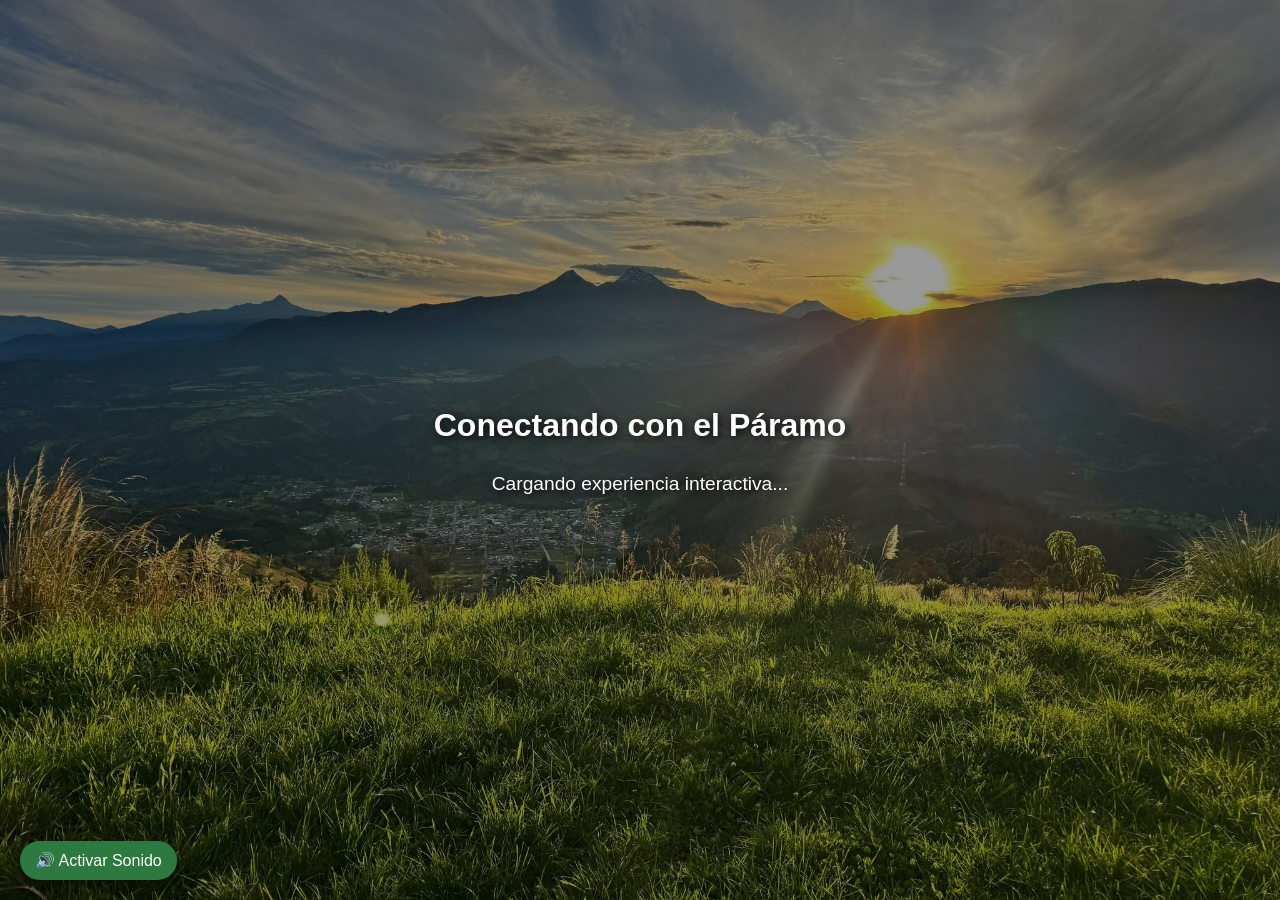
==== commit 39ce37fc: "agregar fotos y videos" ====
--- a/index.html
+++ b/index.html
@@ -19,39 +19,126 @@
             padding: 0;
             margin: 0;
         }
+        /* Lógica Lineal SP: Transparencia para imágenes flotantes en el mapa */
+.fondo-transparente-SP {
+    background: transparent !important;
+    border: none !important;
+    box-shadow: none !important;
+    padding: 0 !important;
+}
+
+/* Oculta la pequeña flecha blanca por defecto de Leaflet */
+.fondo-transparente-SP::before {
+    display: none !important; 
+}
         </style>
         <title></title>
         <style>
-    /* Diseño Responsivo SP */
+    /* Estilos Generales Responsivos (Lógica Lineal SP) */
+    
+    /* Estado inicial Desktop: Visible y fijo */
+    #panel-contexto-SP {
+        transition: transform 0.4s ease, opacity 0.4s ease;
+    }
+
+    /* Botón de toggle (Tab) - Oculto por defecto en Desktop */
+    #toggle-tab-SP {
+        display: none;
+    }
+
+    /* Reglas para Celulares */
     @media (max-width: 768px) {
+        /* Reubicación y stilos responsivos del panel */
         #panel-contexto-SP {
-            /* Centra el panel ignorando el left de 60px */
             left: 50% !important;
-            transform: translateX(-50%) !important;
-            width: 90% !important; /* Toma el 90% del ancho del celular */
+            transform: translateX(-50%) translateY(0) !important; /* Centrado y visible */
+            width: 90% !important;
             top: 10px !important;
-            padding: 15px !important;
+            padding: 15px 15px 10px 15px !important;
+            border-radius: 12px !important;
+            box-shadow: 0px 4px 15px rgba(0,0,0,0.4) !important;
+        }
+
+        /* CLASE ESTADO CERRADO (Persiana arriba) - Se aplica con JS */
+        #panel-contexto-SP.panel-cerrado-SP {
+            /* Lo subimos tanto que solo queda visible el botón toggle */
+            transform: translateX(-50%) translateY(-265px) !important; 
         }
         
-        #panel-contexto-SP h2 {
-            font-size: 1.2rem !important;
-        }
-
-        /* Baja los botones de zoom de Leaflet para que el panel no los tape */
-        .leaflet-top.leaflet-left {
-            top: 280px !important; 
-        }
-
-        /* Ajusta el tamaño de la fuente en el Splash Screen */
-        #splashScreen_SP h1 {
-            font-size: 1.8rem !important;
-            text-align: center;
-            padding: 0 10px;
-        }
+        #panel-contexto-SP h2 { font-size: 1.1rem !important; }
+        #panel-contexto-SP p { font-size: 13px !important; }
+        /* Carrusel más compacto en móvil */
+        #carrusel-SP img { height: 110px !important; }
+
+
+        /* === INICIO DE LAS REGLAS NUEVAS PARA LAS HERRAMIENTAS === */
+        /* Transición suave para TODOS los controles del mapa (Izquierda y Derecha) */
+        .leaflet-top.leaflet-left,
+        .leaflet-top.leaflet-right {
+            transition: top 0.4s ease !important;
+            top: 20px !important; /* Posición arriba cuando el panel está cerrado */
+        }
+
+        /* Cuando el panel se abre, bajamos las herramientas para liberar el espacio */
+        body.panel-abierto-SP .leaflet-top.leaflet-left,
+        body.panel-abierto-SP .leaflet-top.leaflet-right {
+            top: 370px !important; /* Empuja las herramientas debajo del carrusel */
+        }
+        /* === FIN DE LAS REGLAS NUEVAS === */
+
+
+        /* Mostrar y estilar el Botón de toggle en móvil */
+        #toggle-tab-SP {
+            display: flex;
+            position: absolute;
+            bottom: -35px; /* Pende por debajo del panel */
+            left: 50%;
+            transform: translateX(-50%);
+            width: 70px;
+            height: 35px;
+            background: rgba(255, 255, 255, 0.95);
+            border-radius: 0 0 12px 12px; /* Redondeado solo abajo */
+            box-shadow: 0px 4px 10px rgba(0,0,0,0.3);
+            justify-content: center;
+            align-items: center;
+            cursor: pointer;
+            z-index: 1001; /* Sobre el panel */
+            color: #2c7a3f;
+            font-size: 1.3rem;
+            transition: color 0.2s ease;
+        }
+        #toggle-tab-SP:hover { color: #1e3f28; }
     }
+    /* Animación de Latido SP */
+.marcador-latido-SP {
+    background-color: #2c7a3f; /* Verde característico */
+    border: 3px solid #ffffff;
+    border-radius: 50%;
+    box-shadow: 0 0 0 rgba(44, 122, 63, 0.4);
+    animation: latido-SP 1.5s infinite;
+}
+
+@keyframes latido-SP {
+    0% { box-shadow: 0 0 0 0 rgba(44, 122, 63, 0.7); }
+    70% { box-shadow: 0 0 0 15px rgba(44, 122, 63, 0); }
+    100% { box-shadow: 0 0 0 0 rgba(44, 122, 63, 0); }
+}
+
+/* Animación de Ruta SP */
+.ruta-animada-SP {
+    stroke-dasharray: 12, 12; /* Tamaño de la línea y el espacio en blanco */
+    animation: movimiento-ruta-SP 1.5s linear infinite;
+}
+
+@keyframes movimiento-ruta-SP {
+    100% { stroke-dashoffset: -24; } /* Desplaza las líneas hacia adelante */
+}
+
+
 </style>
     </head>
     <body>
+
 <!-- PANTALLA DE CARGA (Splash Screen) -->
 <div id="splashScreen_SP" style="
     position: fixed; 
@@ -80,12 +167,12 @@
     <p style="font-size: 1.2rem; z-index: 1;">Cargando experiencia interactiva...</p>
 </div>
 
-<!-- Panel de Contexto -->
-<div id="panel-contexto-SP" style="
+<!-- Panel de Contexto (Estructura SP con Toggle Móvil) -->
+<div id="panel-contexto-SP" class="panel-cerrado-SP" style="
     position: absolute; 
     top: 20px; 
-    left: 60px; /* Lo movemos un poco a la derecha para que no tape los botones de zoom */
-    z-index: 1000; /* Obliga al cuadro a flotar SOBRE el mapa */
+    left: 60px; 
+    z-index: 1000; 
     background: rgba(255, 255, 255, 0.95); 
     padding: 20px; 
     border-radius: 12px; 
@@ -93,20 +180,20 @@
     box-shadow: 0px 4px 15px rgba(0,0,0,0.3);
     font-family: Arial, sans-serif;">
     
+    <!-- BOTÓN TOGGLE (Tab) para móvil - Contiene la flecha -->
+    <div id="toggle-tab-SP">▼</div>
+    
     <h2 style="color: #2c7a3f; margin-top: 0;">Sendero Interpretativo</h2>
     <p style="font-size: 14px; color: #333; line-height: 1.5;">
         Bienvenido al mapa interactivo de Sigchos. Explora la riqueza del ecosistema haciendo clic en cada una de las paradas. 
         Este recorrido conecta el conocimiento ancestral con la conservación del páramo.
     </p>
     
-    <!-- Carrusel de fotos deslizable -->
-    <div style="display: flex; overflow-x: auto; gap: 10px; padding-bottom: 5px; margin-top: 15px;">
-        <!-- Foto 1 -->
+    <!-- Carrusel de fotos deslizable con ID -->
+    <div id="carrusel-SP" style="display: flex; overflow-x: auto; gap: 10px; padding-bottom: 5px; margin-top: 15px;">
         <img src="fotos/imagen8.jpeg" alt="Vista del sendero" style="height: 140px; width: auto; border-radius: 8px; flex-shrink: 0; object-fit: cover;">
-        <!-- Foto 2 -->
-        <img src="fotos/carrusel3.jpg" alt="Vista del ecosistema" style="height: 140px; width: auto; border-radius: 8px; flex-shrink: 0; object-fit: cover;">
-        <!-- Foto 3 -->
-        <img src="fotos/carrusel2.jpg" alt="Vista del recorrido" style="height: 140px; width: auto; border-radius: 8px; flex-shrink: 0; object-fit: cover;">
+        <img src="fotos/carrusel2.jpg" alt="Vista del ecosistema" style="height: 140px; width: auto; border-radius: 8px; flex-shrink: 0; object-fit: cover;">
+        <img src="fotos/carrusel3.jpg" alt="Vista del recorrido" style="height: 140px; width: auto; border-radius: 8px; flex-shrink: 0; object-fit: cover;">
     </div>
     
 </div>
@@ -133,8 +220,38 @@
         <script src="data/Sendero_5.js"></script>
         <script>
         var map = L.map('map', {
-            zoomControl:false, maxZoom:28, minZoom:1
-        }).fitBounds([[-0.7333629270259919,-78.93676258982966],[-0.7098990070241081,-78.90388383290393]]);
+    zoomControl:false, maxZoom:28, minZoom:1
+}).fitBounds([[-0.7333629270259919,-78.93676258982966],[-0.7098990070241081,-78.90388383290393]]);
+
+
+// Lógica Lineal SP: Escalado proporcional de imágenes según el zoom
+map.on('zoomend', function() {
+    var nivelZoom_SP = map.getZoom();
+    
+    // Seleccionamos directamente las etiquetas <img> de nuestros letreros flotantes
+    var imagenesLetreros_SP = document.querySelectorAll('.fondo-transparente-SP img'); 
+    
+    imagenesLetreros_SP.forEach(function(img) {
+        // Animación suave para la transición de tamaño
+        img.style.transition = 'width 0.3s ease, opacity 0.3s ease';
+        
+        if (nivelZoom_SP < 13) {
+            // Nivel de alejamiento máximo: se ocultan los letreros
+            img.style.opacity = '0';
+            img.style.pointerEvents = 'none';
+        } else if (nivelZoom_SP < 15) {
+            // Nivel intermedio: se reduce el tamaño matemático a 70px
+            img.style.width = '70px'; 
+            img.style.opacity = '1';
+            img.style.pointerEvents = 'auto';
+        } else {
+            // Nivel detallado (de cerca): tamaño original de diseño
+            img.style.width = '140px';
+            img.style.opacity = '1';
+            img.style.pointerEvents = 'auto';
+        }
+    });
+});
         var hash = new L.Hash(map);
         map.attributionControl.setPrefix('<a href="https://github.com/qgis2web/qgis2web" target="_blank">qgis2web</a> &middot; <a href="https://leafletjs.com" title="A JS library for interactive maps">Leaflet</a> &middot; <a href="https://qgis.org">QGIS</a>');
         var autolinker = new Autolinker({truncate: {length: 30, location: 'smart'}});
@@ -311,19 +428,61 @@
         });
         bounds_group.addLayer(layer_ProvinciaCotopaxi_1);
         map.addLayer(layer_ProvinciaCotopaxi_1);
+        
         function pop_LodgeIntiAmanta_2(feature, layer) {
-            var popupContent = '<table>\
-                    <tr>\
-                        <th scope="row">Lugar</th>\
-                        <td class="visible-with-data" id="Lugar">' + (feature.properties['Lugar'] !== null ? autolinker.link(String(feature.properties['Lugar']).replace(/'/g, '\'').toLocaleString()) : '') + '</td>\
-                    </tr>\
-                </table>';
-            var content = removeEmptyRowsFromPopupContent(popupContent, feature);
-			layer.on('popupopen', function(e) {
-				addClassToPopupIfMedia(content, e.popup);
-			});
-			layer.bindPopup(content, { maxHeight: 400 });
-        }
+    // 1. Tarjeta interactiva SOLO con la foto del Lodge (Letrero eliminado de aquí)
+    var popupContent_SP = `
+    <div style="text-align: center; font-family: sans-serif; min-width: 250px; max-width: 300px;">
+        <h3 style="color: #2c7a3f; margin: 0 0 10px 0;">Lodge Inti Amanta</h3>
+        
+        <!-- Contenedor lineal deslizable para multimedia -->
+        <div style="display: flex; overflow-x: auto; gap: 8px; padding-bottom: 8px; margin-bottom: 10px;">
+            
+            <!-- 1. Imagen conectada al Visor de Pantalla Completa SP -->
+            <img src="fotos/inti.jpg" 
+                 onclick="document.getElementById('visor-SP').style.display='flex'; document.getElementById('img-visor-SP').src=this.src;"
+                 style="height: 160px; width: auto; border-radius: 8px; flex-shrink: 0; object-fit: cover; cursor: pointer;">
+            
+            <!-- 2. Video HTML5 con controles nativos (El botón de pantalla completa ya viene incluido) -->
+            <video controls style="height: 160px; width: auto; border-radius: 8px; flex-shrink: 0; background: #000;">
+                <source src="fotos/video_lodge.mp4" type="video/mp4">
+                Tu navegador no soporta videos.
+            </video>
+            
+        </div>
+        
+        <p style="font-size: 14px; text-align: justify; color: #333; margin: 0;">
+            Punto de inicio y base del recorrido. Aquí puedes descansar, organizarte y aclimatarte antes de adentrarte en la conservación del páramo.
+        </p>
+        <hr style="border: 0; border-top: 1px solid #ddd; margin: 10px 0;">
+        <p style="font-size: 13px; text-align: left; margin: 0;"><b>Elevación:</b> 3200 m</p>
+    </div>
+    `;
+
+    // Amarra la tarjeta al hacer clic
+    layer.bindPopup(popupContent_SP, { maxHeight: 400, maxWidth: 320 });
+
+    // 2. Diseño del Letrero 3D Flotante
+    var imagenFlotante_SP = `
+        <div style="pointer-events: auto; cursor: pointer;">
+            <!-- Reducción de ancho a 100px -->
+            <img src="fotos/letrero.png" 
+                 onclick="document.getElementById('visor-SP').style.display='flex'; document.getElementById('img-visor-SP').src=this.src;"
+                 style="width: 100px; height: auto; filter: drop-shadow(0px 8px 6px rgba(0,0,0,0.6));">
+        </div>
+    `;
+
+    // 3. Lógica Lineal SP: Retraso forzado para ganar prioridad sobre QGIS
+    setTimeout(function() {
+        layer.bindTooltip(imagenFlotante_SP, {
+            permanent: true,
+            direction: "right", // Aparece al lado derecho
+            offset: [15, 0],    // Lo separa del punto verde
+            className: "fondo-transparente-SP",
+            opacity: 1          // Fuerza a que no sea transparente
+        }).openTooltip();
+    }, 100); 
+}
 
         function style_LodgeIntiAmanta_2_0() {
             return {
@@ -351,13 +510,15 @@
             layerName: 'layer_LodgeIntiAmanta_2',
             pane: 'pane_LodgeIntiAmanta_2',
             onEachFeature: pop_LodgeIntiAmanta_2,
-            pointToLayer: function (feature, latlng) {
-                var context = {
-                    feature: feature,
-                    variables: {}
-                };
-                return L.circleMarker(latlng, style_LodgeIntiAmanta_2_0(feature));
-            },
+            // Lógica lineal para reemplazar el ícono estático
+pointToLayer: function (feature, latlng) {
+    var iconoLatido_SP = L.divIcon({
+        className: 'marcador-latido-SP',
+        iconSize: [18, 18],
+        iconAnchor: [9, 9] // Centra exactamente el círculo en la coordenada
+    });
+    return L.marker(latlng, {icon: iconoLatido_SP});
+}
         });
         bounds_group.addLayer(layer_LodgeIntiAmanta_2);
         map.addLayer(layer_LodgeIntiAmanta_2);
@@ -440,7 +601,31 @@
         bounds_group.addLayer(layer_CantnSigchos_3);
         map.addLayer(layer_CantnSigchos_3);
         function pop_puntos_interactivos_4(feature, layer) {
-            var popupContent = '<table>\
+            // 1. Lógica Lineal SP: Extraer y limpiar el nombre para buscar los archivos
+    var nombrePunto_SP = feature.properties['Nombre'];
+    var nombreLimpio_SP = "general"; 
+    if (nombrePunto_SP !== null && nombrePunto_SP !== undefined) {
+        nombreLimpio_SP = String(nombrePunto_SP).toLowerCase().replace(/ /g, '_');
+    }
+
+    // 2. Construir la Galería Multimedia SP (Carrusel estricto y ocultamiento seguro)
+    var galeria_SP = '<div style="width: 100%; overflow-x: auto; white-space: nowrap; padding-bottom: 8px; margin-bottom: 10px;">\
+        \
+        <!-- Imágenes con ocultamiento automático si no existen -->\
+        <img src="fotos/' + nombreLimpio_SP + '_1.jpg" onerror="this.style.display=\'none\'" onclick="document.getElementById(\'visor-SP\').style.display=\'flex\'; document.getElementById(\'img-visor-SP\').src=this.src;" style="display: inline-block; height: 140px; width: auto; border-radius: 8px; margin-right: 8px; object-fit: cover; cursor: pointer;">\
+        <img src="fotos/' + nombreLimpio_SP + '_2.jpg" onerror="this.style.display=\'none\'" onclick="document.getElementById(\'visor-SP\').style.display=\'flex\'; document.getElementById(\'img-visor-SP\').src=this.src;" style="display: inline-block; height: 140px; width: auto; border-radius: 8px; margin-right: 8px; object-fit: cover; cursor: pointer;">\
+        <img src="fotos/' + nombreLimpio_SP + '_3.jpg" onerror="this.style.display=\'none\'" onclick="document.getElementById(\'visor-SP\').style.display=\'flex\'; document.getElementById(\'img-visor-SP\').src=this.src;" style="display: inline-block; height: 140px; width: auto; border-radius: 8px; margin-right: 8px; object-fit: cover; cursor: pointer;">\
+        <img src="fotos/' + nombreLimpio_SP + '_4.jpg" onerror="this.style.display=\'none\'" onclick="document.getElementById(\'visor-SP\').style.display=\'flex\'; document.getElementById(\'img-visor-SP\').src=this.src;" style="display: inline-block; height: 140px; width: auto; border-radius: 8px; margin-right: 8px; object-fit: cover; cursor: pointer;">\
+        \
+        <!-- Video con lógica inversa: Oculto por defecto, se activa solo si carga (onloadeddata) -->\
+        <video controls style="display: none; height: 140px; width: auto; border-radius: 8px; margin-right: 8px; background: #000; vertical-align: top;" onloadeddata="this.style.display=\'inline-block\'">\
+            <source src="fotos/video_' + nombreLimpio_SP + '.mp4" type="video/mp4">\
+        </video>\
+        \
+    </div>';
+
+    // 3. Unir la galería con tu tabla (Fila 'Imagen' antigua eliminada para evitar duplicados)
+    var popupContent = galeria_SP + '<table>\
                     <tr>\
                         <td colspan="2">' + (feature.properties['Nombre'] !== null ? autolinker.link(String(feature.properties['Nombre']).replace(/'/g, '\'').toLocaleString()) : '') + '</td>\
                     </tr>\
@@ -459,16 +644,49 @@
                     <tr>\
                         <td colspan="2"><strong>Descrip</strong><br />' + (feature.properties['Descrip'] !== null ? autolinker.link(String(feature.properties['Descrip']).replace(/'/g, '\'').toLocaleString()) : '') + '</td>\
                     </tr>\
-                    <tr>\
-                        <td colspan="2"><strong>Imagen</strong><br />' + (feature.properties['Imagen'] !== null ? autolinker.link(String(feature.properties['Imagen']).replace(/'/g, '\'').toLocaleString()) : '') + '</td>\
-                    </tr>\
                 </table>';
             var content = removeEmptyRowsFromPopupContent(popupContent, feature);
-			layer.on('popupopen', function(e) {
-				addClassToPopupIfMedia(content, e.popup);
-			});
-			layer.bindPopup(content, { maxHeight: 400 });
-        }
+            layer.on('popupopen', function(e) {
+                addClassToPopupIfMedia(content, e.popup);
+            });
+            layer.bindPopup(content, { maxHeight: 400 });
+            
+    // Lógica Lineal SP: Asignación dinámica con control de errores
+
+    // 1. Extraemos el valor usando la columna correcta: 'Nombre'
+    var nombrePunto_SP = feature.properties['Nombre'];
+
+    // 2. Validación controlada para evitar un crash del script si el campo está vacío
+    var nombreLimpio_SP = "general"; // Retorno controlado por defecto
+    if (nombrePunto_SP !== null && nombrePunto_SP !== undefined) {
+        // Formateamos el texto directo sin llamar a funciones externas
+        nombreLimpio_SP = String(nombrePunto_SP).toLowerCase().replace(/ /g, '_');
+    }
+
+    // 3. Ensamblamos la ruta
+    var rutaLetrero_SP = "fotos/letrero_" + nombreLimpio_SP + ".png"; 
+
+    var cartelFlotante_SP = `
+        <div style="pointer-events: auto; cursor: pointer;">
+            <!-- Reducción de ancho a 100px -->
+            <img src="${rutaLetrero_SP}" 
+                 onerror="this.src='fotos/letrero.png'" 
+                 onclick="document.getElementById('visor-SP').style.display='flex'; document.getElementById('img-visor-SP').src=this.src;"
+                 style="width: 100px; height: auto; filter: drop-shadow(0px 8px 6px rgba(0,0,0,0.6));">
+        </div>
+    `;
+
+    // 4. Retraso forzado para inyectar en el mapa
+    setTimeout(function() {
+        layer.bindTooltip(cartelFlotante_SP, {
+            permanent: true,
+            direction: "right",
+            offset: [15, 0],
+            className: "fondo-transparente-SP",
+            opacity: 1
+        }).openTooltip();
+    }, 100);
+}
 
         function style_puntos_interactivos_4_0() {
             return {
@@ -496,13 +714,15 @@
             layerName: 'layer_puntos_interactivos_4',
             pane: 'pane_puntos_interactivos_4',
             onEachFeature: pop_puntos_interactivos_4,
-            pointToLayer: function (feature, latlng) {
-                var context = {
-                    feature: feature,
-                    variables: {}
-                };
-                return L.circleMarker(latlng, style_puntos_interactivos_4_0(feature));
-            },
+            // Lógica lineal para reemplazar el ícono estático
+pointToLayer: function (feature, latlng) {
+    var iconoLatido_SP = L.divIcon({
+        className: 'marcador-latido-SP',
+        iconSize: [18, 18],
+        iconAnchor: [9, 9] // Centra exactamente el círculo en la coordenada
+    });
+    return L.marker(latlng, {icon: iconoLatido_SP});
+}
         });
         bounds_group.addLayer(layer_puntos_interactivos_4);
         map.addLayer(layer_puntos_interactivos_4);
@@ -520,6 +740,7 @@
                 weight: 3.0,
                 fillOpacity: 0,
                 interactive: true,
+                className: 'ruta-animada-SP'
             }
         }
         map.createPane('pane_Sendero_5');
@@ -622,7 +843,122 @@
         }, 1000); // Espera a que termine la transición CSS
     }, 2500); // Tiempo que dura la pantalla visible
 });
+// Lógica Lineal SP: Acordeón Responsivo del Panel de Contexto
+(function() {
+    // 1. Targetear los elementos necesarios
+    var panel_SP = document.getElementById('panel-contexto-SP');
+    var tab_SP = document.getElementById('toggle-tab-SP');
+
+    // 2. Definir la función de toggle (procedural)
+    // Lógica Lineal SP: Acordeón Responsivo del Panel de Contexto
+(function() {
+    var panel_SP = document.getElementById('panel-contexto-SP');
+    var tab_SP = document.getElementById('toggle-tab-SP');
+
+    // Sincronizar el estado inicial al cargar la página
+    if (!panel_SP.classList.contains('panel-cerrado-SP')) {
+        document.body.classList.add('panel-abierto-SP');
+    }
+
+    function togglePanel_SP() {
+        // Intercambiar la clase de la persiana
+        panel_SP.classList.toggle('panel-cerrado-SP');
+        
+        // Verificación estructural del estado para animar botones e íconos
+        if (panel_SP.classList.contains('panel-cerrado-SP')) {
+            tab_SP.innerHTML = '▼'; // Panel cerrado
+            document.body.classList.remove('panel-abierto-SP'); // Sube las herramientas
+        } else {
+            tab_SP.innerHTML = '▲'; // Panel abierto
+            document.body.classList.add('panel-abierto-SP'); // Baja las herramientas
+        }
+    }
+
+    tab_SP.addEventListener('click', togglePanel_SP);
+})();
+
+    // 3. Escuchar el evento de clic en el tab
+    tab_SP.addEventListener('click', togglePanel_SP);
+})();
+
+// Variable para almacenar el marcador del usuario
+var marcadorUsuario_SP = null;
+
+// Ejecución directa de geolocalización
+document.getElementById('btn-gps-SP').addEventListener('click', function() {
+    // Llama al motor nativo de Leaflet para ubicar
+    map.locate({setView: true, maxZoom: 16});
+});
+
+// Evento que se dispara cuando el GPS encuentra la coordenada
+map.on('locationfound', function(e) {
+    // Si ya existe un marcador anterior, se elimina para no duplicar
+    if (marcadorUsuario_SP) {
+        map.removeLayer(marcadorUsuario_SP);
+    }
+    
+    // Se dibuja el punto azul del usuario
+    marcadorUsuario_SP = L.circleMarker(e.latlng, {
+        radius: 8,
+        fillColor: "#0078ff", // Azul GPS estándar
+        color: "#ffffff",
+        weight: 3,
+        opacity: 1,
+        fillOpacity: 0.8
+    }).addTo(map);
+});
+
+// Manejo de errores por si el usuario deniega el permiso
+map.on('locationerror', function(e) {
+    alert("No pudimos acceder a tu ubicación. Por favor, activa el GPS del navegador.");
+});
         </script>
-                
+        <!-- Registro directo del Service Worker SP -->
+<script>
+    if ('serviceWorker' in navigator) {
+        window.addEventListener('load', function() {
+            navigator.serviceWorker.register('./sw_SP.js')
+            .then(function(registration) {
+                console.log('Service Worker SP registrado con éxito en el alcance:', registration.scope);
+            })
+            .catch(function(err) {
+                console.log('Fallo en el registro del Service Worker SP:', err);
+            });
+        });
+    }
+</script> 
+<!-- Lógica Lineal SP: Visor de imágenes a pantalla completa -->
+<div id="visor-SP" style="display: none; position: fixed; top: 0; left: 0; width: 100vw; height: 100vh; background: rgba(0,0,0,0.85); z-index: 9999; justify-content: center; align-items: center;">
+    <!-- Botón directo de cerrar -->
+    <div onclick="document.getElementById('visor-SP').style.display='none'" style="position: absolute; top: 20px; right: 30px; color: white; font-size: 40px; cursor: pointer; font-weight: bold;">&times;</div>
+    <!-- Imagen dinámica que cambiará de fuente al hacer clic -->
+    <img id="img-visor-SP" src="" style="max-width: 90%; max-height: 85%; border-radius: 8px; box-shadow: 0px 10px 25px rgba(0,0,0,0.5);">
+</div>
+
+<!-- Lógica Lineal SP: Motor de Audio Ambiental -->
+<audio id="audio-fondo-SP" loop>
+    <source src="fotos/sonido_paramo.mp3" type="audio/mpeg">
+</audio>
+<!-- Botón flotante para controlar el audio -->
+<div id="btn-audio-SP" style="position: fixed; bottom: 20px; left: 20px; background: #2c7a3f; color: white; padding: 10px 15px; border-radius: 50px; z-index: 9999; cursor: pointer; font-family: sans-serif; box-shadow: 0 4px 6px rgba(0,0,0,0.3);" onclick="controlarAudio_SP()">
+    🔊 Activar Sonido
+</div>
+
+<script>
+    function controlarAudio_SP() {
+        var motorAudio = document.getElementById('audio-fondo-SP');
+        var botonAudio = document.getElementById('btn-audio-SP');
+        
+        if (motorAudio.paused) {
+            motorAudio.play();
+            botonAudio.innerHTML = "🔇 Silenciar";
+            botonAudio.style.background = "#d9534f"; // Cambia a rojo
+        } else {
+            motorAudio.pause();
+            botonAudio.innerHTML = "🔊 Activar Sonido";
+            botonAudio.style.background = "#2c7a3f"; // Vuelve a verde
+        }
+    }
+</script>
     </body>
 </html>
